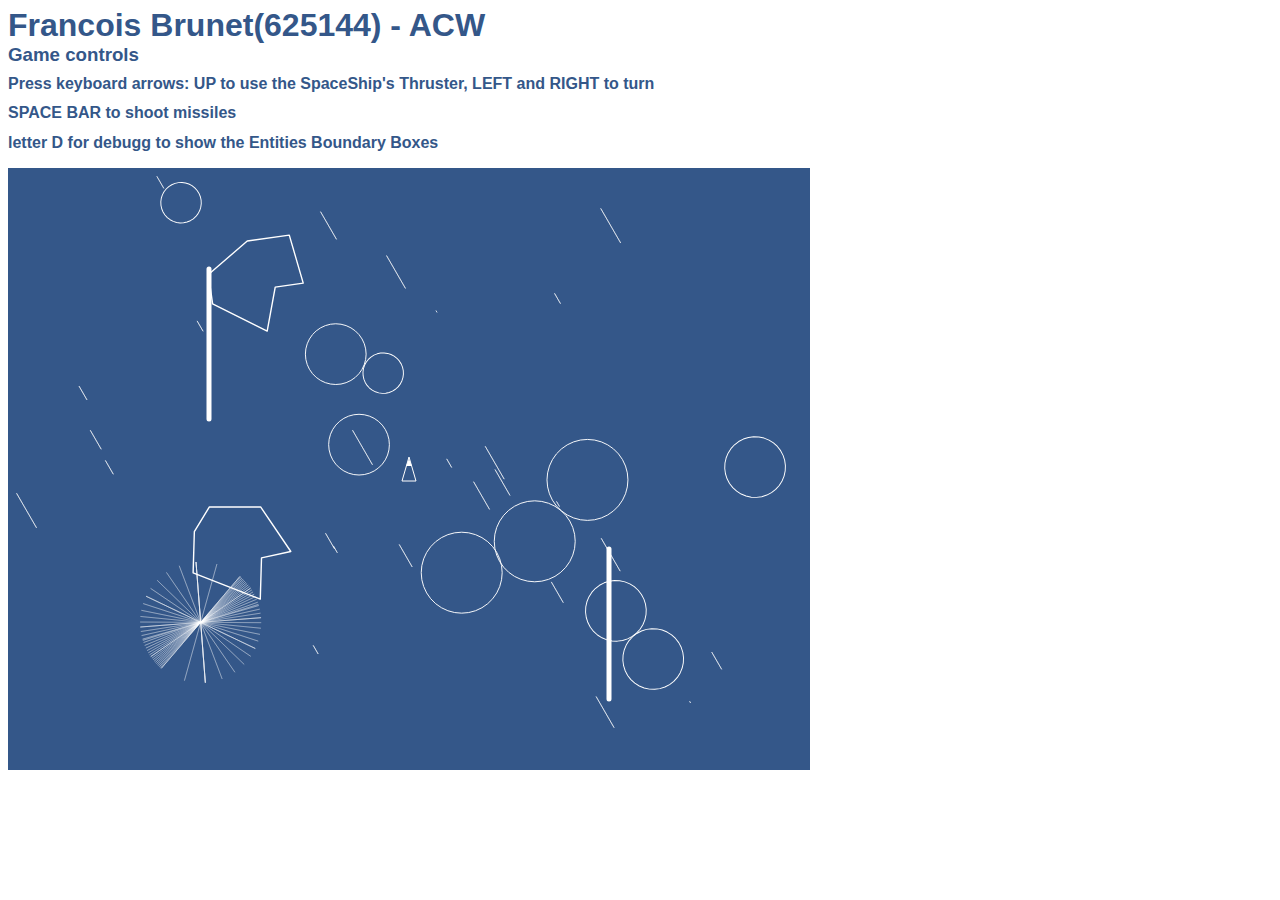
==== index.html @ 3538e023 "Add files via upload" ====
<!DOCTYPE html>
<html lang="en">
<head>
    <meta charset="UTF-8">
    <meta name="viewport" content="width=device-width, initial-scale=1.0">

    <title>Francois Brunet (625144) - Lab 1</title>
    <link rel="stylesheet" href="css/main.css" type="text/css">

    <script type="text/javascript" src="js/main.js"></script>

<script type="text/javascript" src="js/renderVisitor.js"></script>

<script type="text/javascript" src="js/nodes/sceneGraphNode.js"></script>
<script type="text/javascript" src="js/nodes/groupNode.js"></script>
<script type="text/javascript" src="js/nodes/transformNode.js"></script>
<script type="text/javascript" src="js/nodes/geometryNode.js"></script>

<script type="text/javascript" src="js/vector_matrix/vector.js"></script>
<script type="text/javascript" src="js/vector_matrix/matrix.js"></script>

<script type="text/javascript" src="js/gameManager.js"></script>
<script type="text/javascript" src="js/quadTree/quadTree.js"></script>
<script type="text/javascript" src="js/quadTree/Cell.js"></script>

<script type="text/javascript" src="js/entities/entity.js"></script>

<script type="text/javascript" src="js/entities/polygon.js"></script>

<script type="text/javascript" src="js/entities/background/background.js"></script>
<script type="text/javascript" src="js/entities/background/shootingStar.js"></script>

<script type="text/javascript" src="js/entities/coolidableObjects/collidableObject.js"></script>

<script type="text/javascript" src="js/entities/player/player.js"></script>
<script type="text/javascript" src="js/entities/player/spaceShipThruster.js"></script>
<script type="text/javascript" src="js/entities/missile.js"></script>
<script type="text/javascript" src="js/entities/star.js"></script>

<script type="text/javascript" src="js/entities/obstacles/obstacle.js"></script>
<script type="text/javascript" src="js/entities/obstacles/explosion.js"></script>
<script type="text/javascript" src="js/entities/obstacles/asteroid.js"></script>
<script type="text/javascript" src="js/entities/obstacles/bubble.js"></script>
<script type="text/javascript" src="js/entities/obstacles/wall.js"></script>


</head>

<body>
    
<h1>Francois Brunet(625144) - ACW</h1>
<h3>Game controls</h3>
<h4>Press keyboard arrows: UP to use the SpaceShip's Thruster, LEFT and RIGHT to turn</h4>
<h4>SPACE BAR to shoot missiles</h4>
<h4>letter D for debugg to show the Entities Boundary Boxes</h4>
<canvas id="mainCanvas" width="800" height="600" style="border:0.1px solid #345789; background-color: #d6d6d6;">Your browser does not support canvas tag.



</body>
</html>
---- css/main.css ----
body {
    font-family: 'Century Gothic', sans-serif; 
    color: #345789;
    line-height: 50%;
}
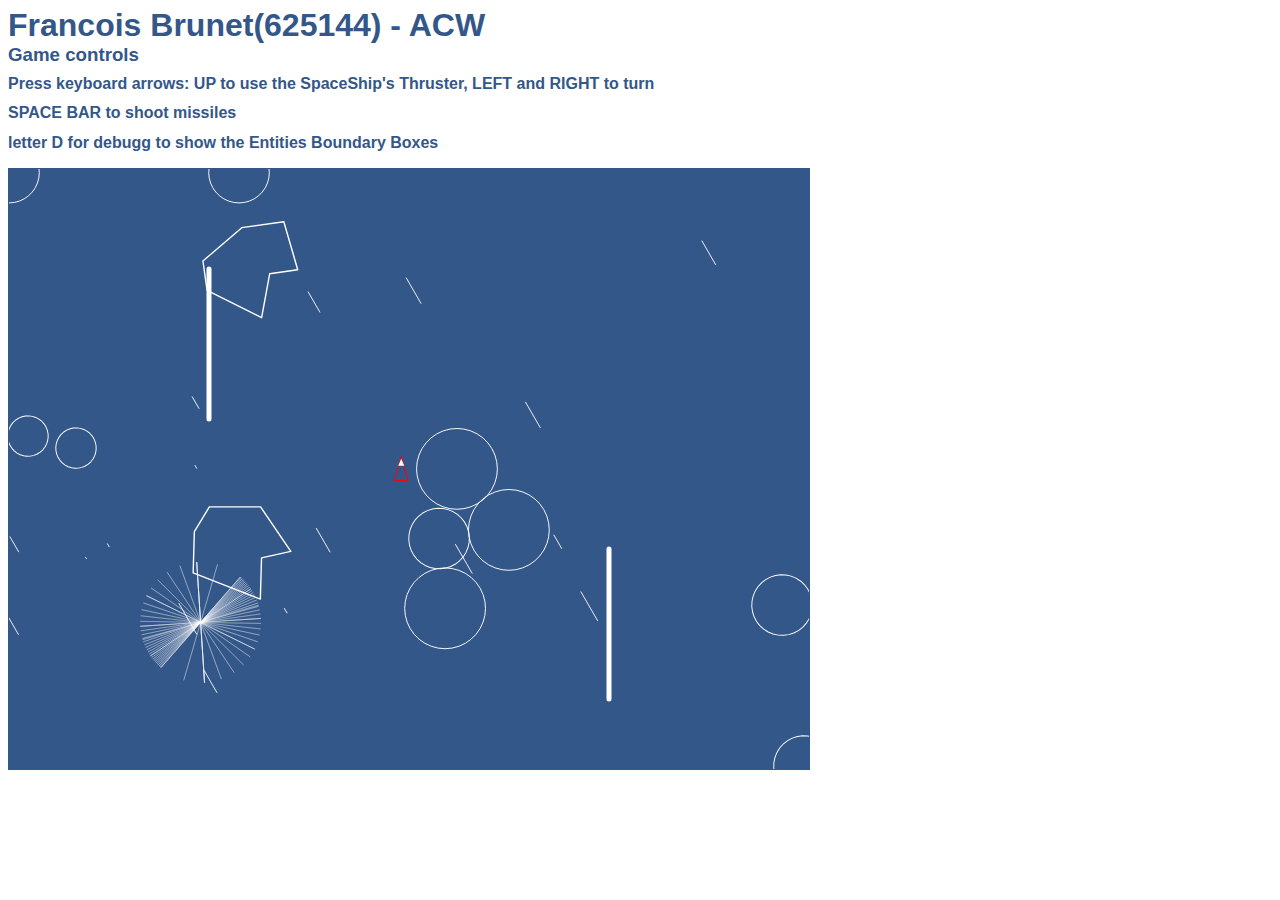
==== commit fe04d3e0: "Update index.html" ====
--- a/index.html
+++ b/index.html
@@ -30,7 +30,7 @@
 <script type="text/javascript" src="js/entities/background/background.js"></script>
 <script type="text/javascript" src="js/entities/background/shootingStar.js"></script>
 
-<script type="text/javascript" src="js/entities/coolidableObjects/collidableObject.js"></script>
+<script type="text/javascript" src="js/entities/collidableObject/collidableObject.js"></script>
 
 <script type="text/javascript" src="js/entities/player/player.js"></script>
 <script type="text/javascript" src="js/entities/player/spaceShipThruster.js"></script>
